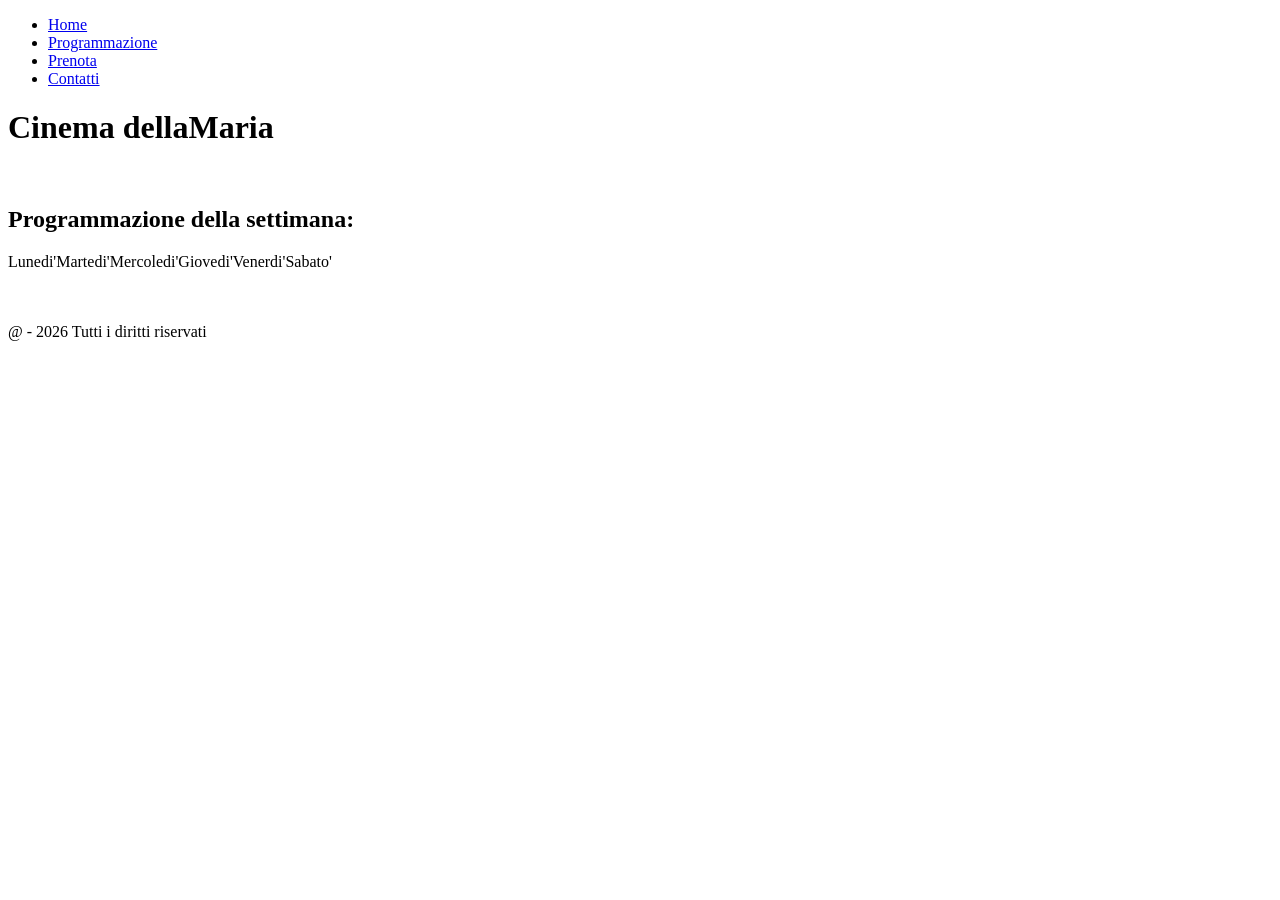
==== esercizio1/programmazione.html @ cd386869 "Fatti index.html e iniziata tabella in programmazione.html" ====
<!DOCTYPE html>
<html lang="it">
<head>
    <meta charset="UTF-8">
    <meta name="viewport" content="width=device-width, initial-scale=1.0">
    <title>Programmazione</title>
    <link rel="stylesheet" href="css/stylesheet.css">
</head>
<body>
    <header>
        <nav>
            <ul>    
                <li><a href="index.html">Home</a></li>
                <li><a href="programmazione.html">Programmazione</a></li>
                <li><a href="prenota.html">Prenota</a></li>
                <li><a href="contatti.html">Contatti</a></li>
            </ul>
        </nav>
    </header>
    <main>
        <h1>Cinema dellaMaria</h1>
        <br>
        <section>
            <h2>Programmazione della settimana:</h2>
            <div>
                <table>
                    <thead>
                        <th>
                            <tr>Lunedi'</tr>
                            <tr>Martedi'</tr>
                            <tr>Mercoledi'</tr>
                            <tr>Giovedi'</tr>
                            <tr>Venerdi'</tr>
                            <tr>Sabato'</tr>
                        </th>
                    </thead>
                </table>
            </div>
            <br>
        </section>
    </main>
    <footer>
        <p>@ - 2026 Tutti i diritti riservati</p>
    </footer>
</body>
</html>
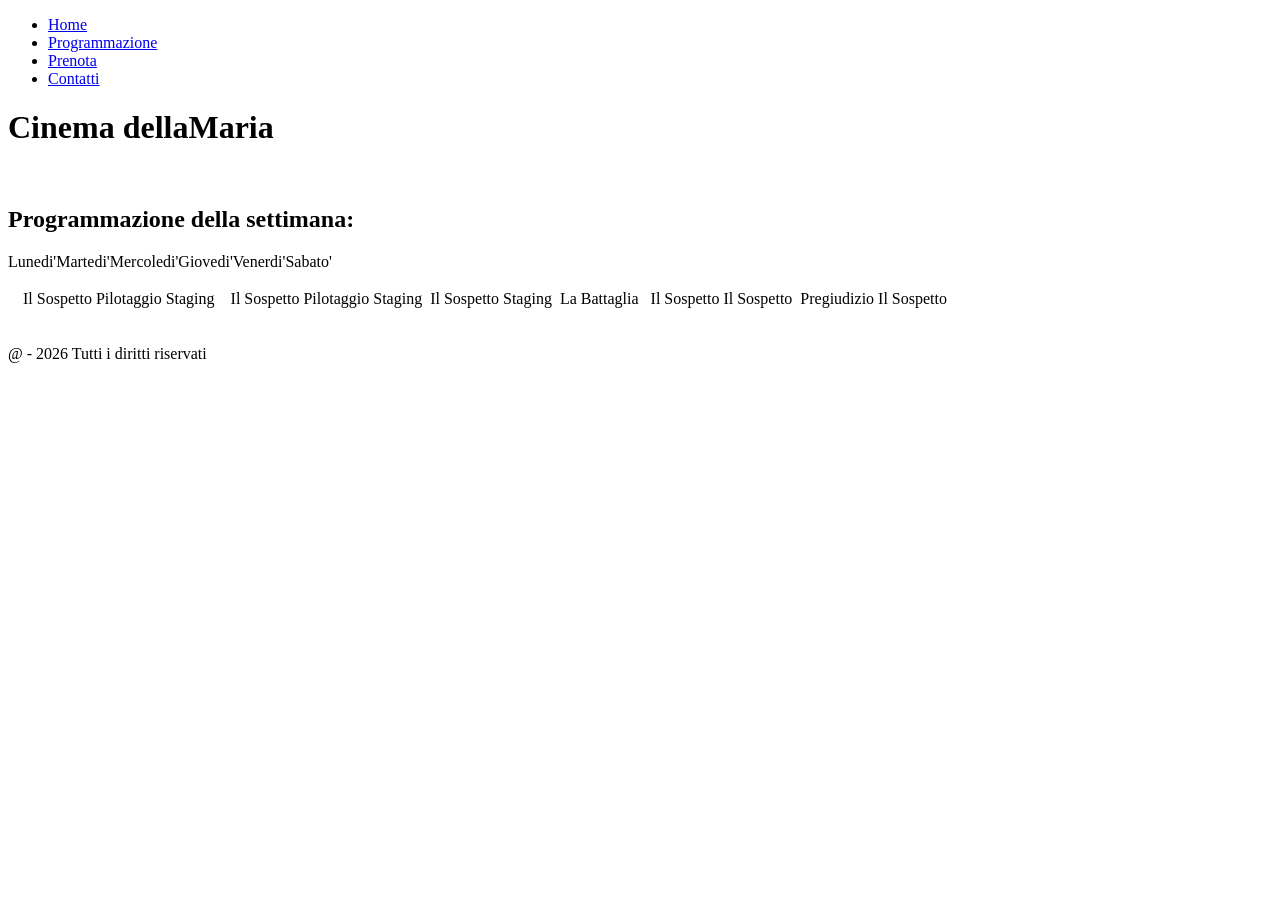
==== commit 1da7d65c: "Aggiunti Contatti e Orari in contatti.html" ====
--- a/esercizio1/programmazione.html
+++ b/esercizio1/programmazione.html
@@ -34,6 +34,36 @@
                             <tr>Sabato'</tr>
                         </th>
                     </thead>
+                    <tbody>
+                        <th>
+                            <td> </td>
+                            <td> </td>
+                            <td>Il Sospetto </td>
+                            <td>Pilotaggio </td>
+                            <td>Staging </td>
+                        </th>
+                        <th>
+                            <td> </td>
+                            <td> </td>
+                            <td>Il Sospetto </td>
+                            <td>Pilotaggio </td>
+                            <td>Staging </td>
+                        </th>
+                        <th>
+                            <td>Il Sospetto </td>
+                            <td>Staging </td>
+                            <td> </td>
+                            <td>La Battaglia </td>
+                            <td> </td>
+                        </th>
+                        <th>
+                            <td>Il Sospetto </td>
+                            <td>Il Sospetto </td>
+                            <td> </td>
+                            <td>Pregiudizio </td>
+                            <td>Il Sospetto </td>
+                        </th>
+                    </tbody>
                 </table>
             </div>
             <br>
